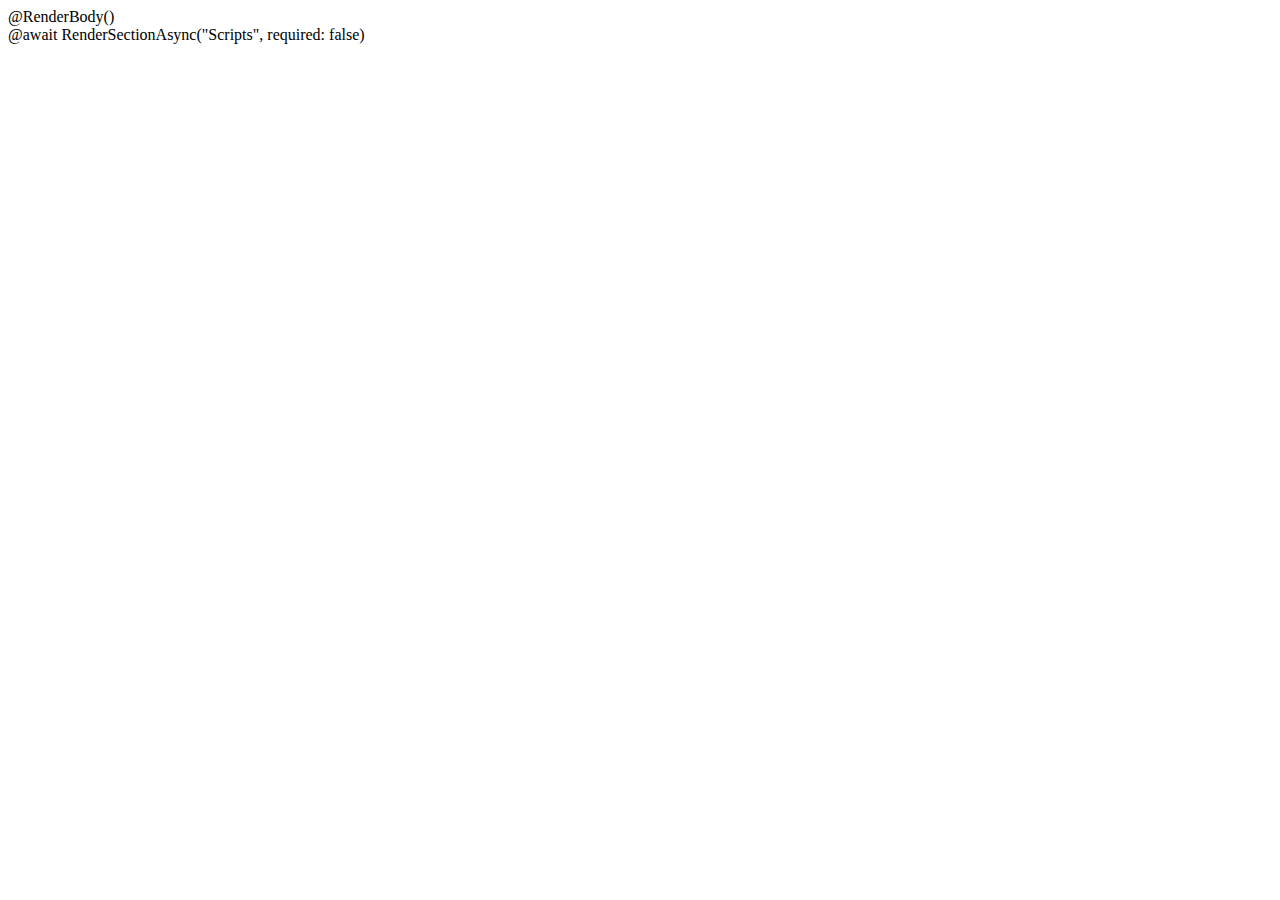
==== Shared/_Layout.html @ 3763f81a "Add files via upload" ====
﻿<!DOCTYPE html>
<html lang="en">
<head>
    <meta charset="utf-8" />
    <meta name="viewport" content="width=device-width, initial-scale=1.0" />
    <title>@ViewData["Title"]</title>
    <link rel="stylesheet" href="~/lib/bootstrap/dist/css/bootstrap.min.css" />
    <link rel="stylesheet" href="~/css/site.css" asp-append-version="true" />
</head>
<body>
    <header>
        <nav class="navbar navbar-expand-sm navbar-toggleable-sm navbar-light bg-white border-bottom box-shadow mb-3">
        </nav>
    </header>
    <div class="container">
        <main role="main" class="pb-3">
            @RenderBody()
        </main>
    </div>

    <footer class="border-top footer text-muted">
    </footer>

    <script src="~/lib/jquery/dist/jquery.min.js"></script>
    <script src="~/lib/bootstrap/dist/js/bootstrap.bundle.min.js"></script>
    <script src="~/js/site.js" asp-append-version="true"></script>

    @await RenderSectionAsync("Scripts", required: false)
</body>
</html>
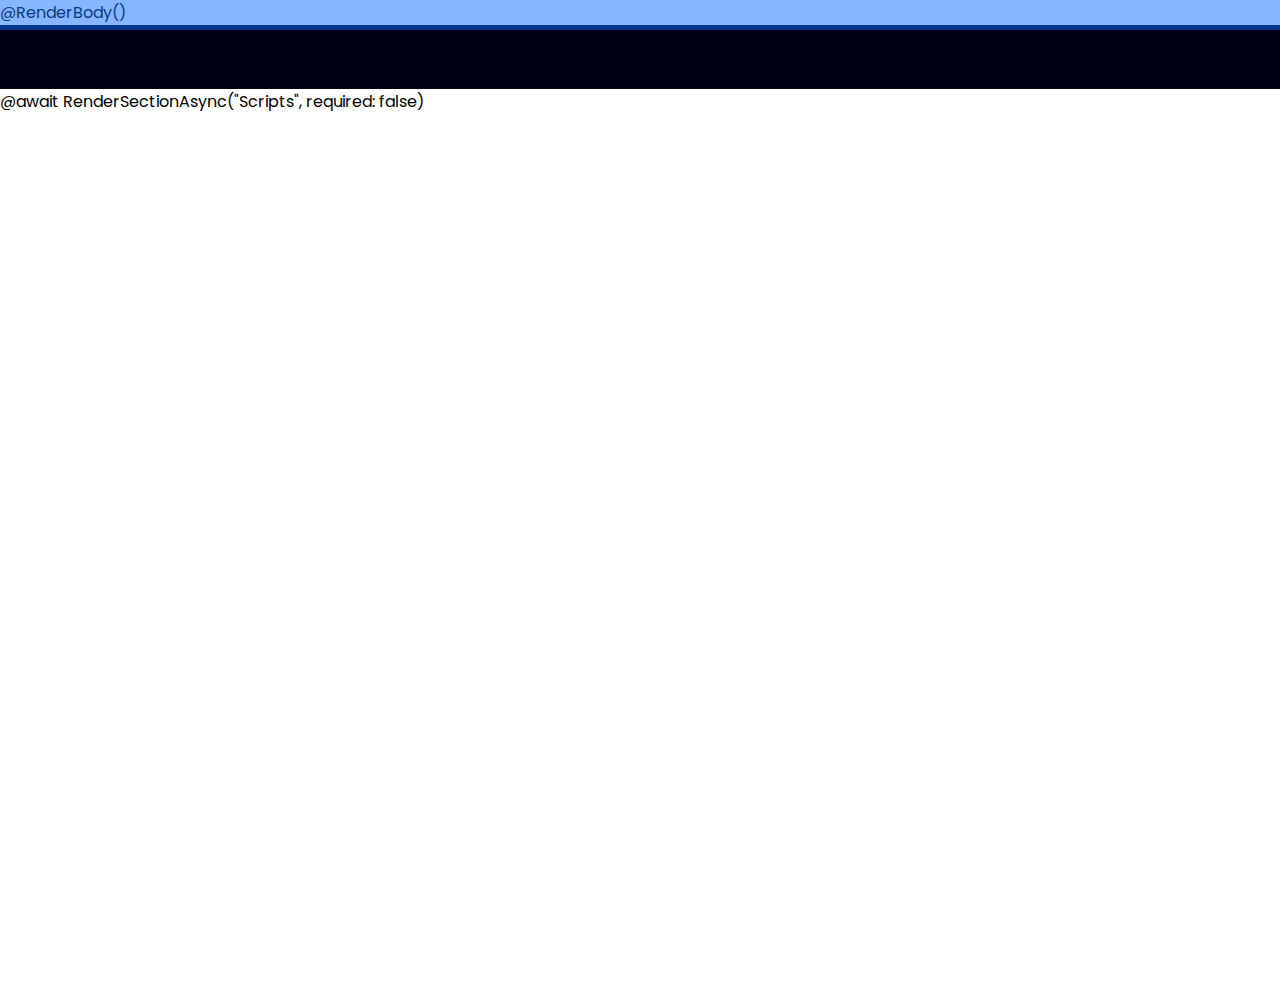
==== commit 2a010310: "Update _Layout.html" ====
--- a/Shared/_Layout.html
+++ b/Shared/_Layout.html
@@ -5,7 +5,7 @@
     <meta name="viewport" content="width=device-width, initial-scale=1.0" />
     <title>@ViewData["Title"]</title>
     <link rel="stylesheet" href="~/lib/bootstrap/dist/css/bootstrap.min.css" />
-    <link rel="stylesheet" href="~/css/site.css" asp-append-version="true" />
+    <link rel="stylesheet" href="/css/site.css" asp-append-version="true" />
 </head>
 <body>
     <header>
@@ -27,4 +27,4 @@
 
     @await RenderSectionAsync("Scripts", required: false)
 </body>
-</html>+</html>
--- a/css/site.css
+++ b/css/site.css
@@ -0,0 +1,716 @@
+@import url('https://fonts.googleapis.com/css2?family=Poppins:ital,wght@0,100;0,200;0,300;0,400;0,500;0,600;0,700;0,800;0,900;1,100;1,200;1,300;1,400;1,500;1,600;1,700;1,800;1,900&display=swap');
+
+* {
+    margin: 0;
+    padding: 0;
+    box-sizing: border-box;
+    font-family: 'Poppins', sans-serif;
+    scroll-behavior: smooth;
+}
+
+section {
+    padding: 100px 200px;
+}
+
+.main {
+    position: relative;
+    width: 100%;
+    min-height: 100vh;
+    display: flex;
+    align-items: center;
+    background: url(images/bg.jpg)no-repeat;
+    background-size: cover;
+    background-position: center;
+    background-attachment: fixed;
+}
+
+    .main .content {
+        max-width: 800px;
+    }
+
+        .main .content h2 {
+            color: #0dcaf0;
+            font-size: 2em;
+            font-weight: 500;
+        }
+
+            .main .content h2 span {
+                font-size: 2.8em;
+                font-weight: 600;
+            }
+
+.animated-text {
+    position: relative;
+    height: 70px;
+    overflow: hidden;
+}
+
+    .animated-text h3 {
+        color: #4e9eff;
+        font-size: 3em;
+        font-weight: 700;
+        line-height: 70px;
+        letter-spacing: 1px;
+    }
+
+        .animated-text h3:nth-child(1) {
+            animation: text-move 10s infinite;
+        }
+
+@keyframes text-move {
+    0% {
+        margin-top: 0;
+    }
+
+    25% {
+        margin-top: -70px;
+    }
+
+    50% {
+        margin-top: -140px;
+    }
+
+    75% {
+        margin-top: -70px;
+    }
+
+    100% {
+        margin-top: 0;
+    }
+}
+
+.btn {
+    color: #fff;
+    background: #3a6cf4;
+    font-size: 1em;
+    font-weight: 600;
+    display: inline-block;
+    padding: 10px 20px;
+    text-transform: uppercase;
+    text-decoration: none;
+    letter-spacing: 1px;
+    border-radius: 2px;
+    margin-top: 30px;
+    transition: 0.5s ease;
+}
+
+    .btn:hover {
+        background: #23e8f6;
+    }
+
+.media-icons {
+    margin-top: 50px;
+}
+
+    .media-icons a {
+        color: #000;
+        font-size: 25px;
+        margin-right: 30px;
+    }
+
+header {
+    z-index: 999;
+    position: fixed;
+    background: rgba(13, 110, 253, 0.5);
+    top: 0;
+    left: 0;
+    width: 100%;
+    padding: 15px 200px;
+    display: flex;
+    justify-content: space-between;
+    align-items: center;
+    transition: 0.5s ease;
+}
+
+    header.sticky {
+        background: #3a6cf4;
+        padding: 10px 200px;
+    }
+
+    header .brand {
+        color: #fff;
+        font-size: 1.8em;
+        font-weight: 700;
+        text-transform: uppercase;
+        text-decoration: none;
+        margin-right: 20px;
+    }
+        header.brand:hover {
+            color: #3a6cf4;
+        }
+
+    header .navigation {
+        position: relative;
+    }
+
+        header .navigation a {
+            color: #fff;
+            font-size: 1em;
+            font-weight: 500;
+            text-decoration: none;
+            margin-left: 30px;
+        }
+
+            header .navigation a:hover {
+                color: #3a6cf4;
+            }
+
+    header.sticky .navigation a:hover {
+        color: #000;
+    }
+
+body {
+    min-height: 110vh;
+}
+
+.title {
+    width: 100%;
+    display: flex;
+    justify-content: center;
+    align-items: center;
+    flex-direction: column;
+}
+
+.section-title {
+    position: relative;
+    color: #3a6cf4;
+    font-size: 2.2em;
+    font-weight: 800;
+    margin-bottom: 60px;
+}
+
+    .section-title:before {
+        content: '';
+        position: absolute;
+        top: 56px;
+        left: 50%;
+        width: 140px;
+        height: 4px;
+        background: #3a6cf4;
+        transform: translateX(-50%);
+    }
+
+    .section-title:after {
+        content: '';
+        position: absolute;
+        top: 50px;
+        left: 50%;
+        width: 15px;
+        height: 15px;
+        border-radius: 50%;
+        background: #3a6cf4;
+        transform: translateX(-50%);
+    }
+
+.about .content {
+    position: relative;
+    width: 100%;
+    display: flex;
+    justify-content: space-between;
+    margin-top: 20px;
+}
+
+    .about .content .col-left {
+        position: relative;
+        width: 45%;
+    }
+
+    .about .content .col-right {
+        position: relative;
+        width: 50%;
+    }
+
+    .about .content .col-left .img-card {
+        position: relative;
+        width: 100%;
+        min-height: 450px;
+    }
+
+        .about .content .col-left .img-card img {
+            position: absolute;
+            top: 0;
+            left: 0;
+            width: 100%;
+            height: 100%;
+            object-fit: cover;
+            border-radius: 10px;
+        }
+
+    .about .content .col-right .content-title {
+        font-size: 2em;
+        font-weight: 800;
+        margin-bottom: 20px;
+    }
+
+    .about .content .col-right .paragraph-text {
+        font-size: 1em;
+    }
+
+.skills {
+    background: #000016;
+}
+
+    .skills .content {
+        position: relative;
+        width: 100%;
+        display: flex;
+        justify-content: space-between;
+        color: #fff;
+        margin-top: 20px;
+    }
+
+        .skills .content .col-left {
+            position: relative;
+            width: 46%;
+        }
+
+            .skills .content .col-left .content-title {
+                margin-bottom: 20px;
+            }
+
+        .skills .content .col-right {
+            position: relative;
+            width: 46%;
+        }
+
+            .skills .content .col-right .bar {
+                margin-bottom: 15px;
+                padding: 10px;
+            }
+
+                .skills .content .col-right .bar .info {
+                    display: flex;
+                    align-items: center;
+                    justify-content: space-between;
+                    margin-bottom: 5px;
+                }
+
+                    .skills .content .col-right .bar .info span {
+                        font-size: 18px;
+                        font-weight: 500;
+                    }
+
+                .skills .content .col-right .bar .line {
+                    position: relative;
+                    width: 100%;
+                    height: 15px;
+                    background: #ccc;
+                    border-radius: 2px;
+                }
+
+                    .skills .content .col-right .bar .line:before {
+                        content: '';
+                        position: absolute;
+                        height: 100%;
+                        top: 0;
+                        left: 0;
+                        border-radius: 2px;
+                    }
+
+                .skills .content .col-right .bar .html:before {
+                    width: 95%;
+                    background: #e45126;
+                }
+
+                .skills .content .col-right .bar .css:before {
+                    width: 90%;
+                    background: #0c73b8;
+                }
+
+                .skills .content .col-right .bar .javascript:before {
+                    width: 80%;
+                    background: #e3a324;
+                }
+
+                .skills .content .col-right .bar .C:before {
+                    width: 85%;
+                    background: #30dd6d;
+                }
+
+                .skills .content .col-right .bar .cpp:before {
+                    width: 85%;
+                    background: #6d7eb8;
+                }
+                .skills .content .col-right .bar .py:before {
+                    width: 85%;
+                    background: #b26db8;
+                }
+
+
+.services .content {
+    display: flex;
+    justify-content: center;
+    flex-wrap: wrap;
+    flex-direction: row;
+    margin-top: 20px;
+}
+
+.title p {
+    font-size: 1em;
+    width: 80%;
+}
+
+.services .content .card {
+    background: #fff;
+    width: 340px;
+    margin: 10px;
+    padding: 25px;
+    justify-content: center;
+    align-items: center;
+    flex-direction: column;
+    box-shadow: 0 5px 25px rgba(1 1 1 / 15%);
+    border-radius: 10px;
+}
+
+    .services .content .card .service-icon {
+        color: #3a6cf4;
+        font-size: 8em;
+        text-align: center;
+        transition: transform 0.5s ease;
+    }
+
+    .services .content .card:hover .service-icon {
+        transform: translateY(-10px);
+    }
+
+    .services .content .card .info {
+        text-align: center;
+    }
+
+        .services .content .card .info h3 {
+            color: #3a6cf4;
+            font-size: 1.2em;
+            font-weight: 700;
+            margin: 10px;
+        }
+
+.work {
+    background: #000016;
+}
+
+    .work .content {
+        display: flex;
+        justify-content: center;
+        flex-direction: row;
+        flex-wrap: wrap;
+        margin-top: 20px;
+    }
+
+        .work .content .card {
+            width: 340px;
+            margin: 15px;
+            display: none;
+        }
+
+            .work .content .card .card-img {
+                position: relative;
+                width: 100%;
+                height: 260px;
+                overflow: hidden;
+                border-radius: 10px;
+            }
+            .work .content .card .card-text {
+                padding: 10px;
+                text-align: center;
+                color: #000;
+            }
+
+                .work .content .card .card-img img {
+                    position: absolute;
+                    top: 0;
+                    left: 0;
+                    width: 100%;
+                    height: auto;
+                    object-fit: cover;
+                    border-radius: 10px;
+                    transition: 0.5s ease;
+                }
+
+            .work .content .card.active {
+                display: block;
+            }
+
+            .work .content .card .card-img img:hover {
+                transform: scale(1.2);
+            }
+
+.contact .content {
+    display: flex;
+    justify-content: center;
+    flex-wrap: wrap;
+    flex-direction: column;
+    margin-top: 20px;
+}
+
+    .contact .content .row {
+        display: flex;
+        justify-content: center;
+        flex-wrap: wrap;
+        flex-direction: row;
+    }
+
+        .contact .content .row .card {
+            background: #fff;
+            width: 240px;
+            margin: 20px;
+            padding: 25px;
+            display: flex;
+            justify-content: center;
+            align-items: center;
+            flex-direction: column;
+            box-shadow: 0 5px 25px rgba(1 1 1 / 15%);
+            border-radius: 10px;
+        }
+
+            .contact .content .row .card .contact-icon {
+                color: #3a6cf4;
+                font-size: 4em;
+                text-align: center;
+                transition: transform 0.5s ease;
+            }
+
+            .contact .content .row .card:hover .contact-icon {
+                transform: translateY(-10px);
+            }
+
+            .contact .content .row .card .info {
+                text-align: center;
+            }
+
+                .contact .content .row .card .info h3 {
+                    color: #111;
+                    font-size: 1.2em;
+                    font-weight: 700;
+                    margin: 10px;
+                }
+
+                .contact .content .row .card .info span {
+                    color: #666;
+                    font-weight: 500;
+                }
+
+.contact-form {
+    background: #fff;
+    max-width: 600px;
+    margin-top: 50px;
+    padding: 50px;
+    border-radius: 10px;
+    box-shadow: 0 5px 25px rgba(1 1 1 / 15%);
+}
+
+    .contact-form h3 {
+        color: #111;
+        font-size: 1.6em;
+        font-weight: 600;
+        text-align: center;
+        margin-bottom: 40px;
+    }
+
+    .contact-form .input-box {
+        position: relative;
+        width: 100%;
+        margin-bottom: 20px;
+    }
+
+        .contact-form .input-box input,
+        .contact-form .input-box textarea {
+            color: #111;
+            width: 100%;
+            padding: 10px;
+            font-size: 1em;
+            font-weight: 400;
+            outline: none;
+            border: 1px solid #111;
+            border-radius: 5px;
+            resize: none;
+        }
+
+        .contact-form .input-box .send-btn {
+            color: #fff;
+            background: #3a6cf4;
+            display: inline-block;
+            font-size: 1.1em;
+            font-weight: 500;
+            text-transform: uppercase;
+            letter-spacing: 2px;
+            width: 100%;
+            border: none;
+            cursor: pointer;
+            transition: 0.5s ease;
+        }
+
+            .contact-form .input-box .send-btn:hover {
+                background: #235bf6;
+            }
+
+.footer {
+    background: #000016;
+    color: #fff;
+    text-align: center;
+    padding: 2em;
+}
+
+    .footer .footer-title {
+        font-size: 20px;
+        font-weight: 600;
+    }
+
+    .footer p {
+        font-size: 16px;
+        margin-top: 10px;
+    }
+
+        .footer p a {
+            color: #3a6cf4;
+            font-weight: 600;
+            text-decoration: none;
+        }
+
+@media (max-width: 1040px) {
+    header {
+        padding: 12px 20px;
+    }
+
+        header.sticky {
+            padding: 10px 20px;
+        }
+
+        header .navigation {
+            display: none;
+        }
+
+            header .navigation.active {
+                z-index: 888;
+                position: fixed;
+                background: #fff;
+                top: 0;
+                right: 0;
+                width: 380px;
+                height: 100%;
+                display: flex;
+                justify-content: center;
+                align-items: center;
+                flex-direction: column;
+                box-shadow: 0 5px 25px rgba(1 1 1 / 15%);
+                transition: 0.3s ease;
+            }
+
+            header .navigation a {
+                color: #000;
+                font-size: 1.2em;
+                margin: 10px;
+                padding: 0 20px;
+                border-radius: 20px;
+            }
+
+                header .navigation a:hover {
+                    background: #3a6cf4;
+                    color: #fff;
+                    transition: 0.3s ease;
+                }
+
+    .menu-btn {
+        position: absolute;
+        background: url(images/menu.png)no-repeat;
+        background-size: 30px;
+        background-position: center;
+        width: 40px;
+        height: 40px;
+        right: 0;
+        margin: 0 20px;
+        cursor: pointer;
+        transition: 0.3s ease;
+    }
+
+        .menu-btn.active {
+            z-index: 999;
+            background: url(images/close.png)no-repeat;
+            background-size: 25px;
+            background-position: center;
+            transition: 0.3s ease;
+            filter: invert(1);
+        }
+
+    section {
+        padding: 80px 20px;
+    }
+
+    .main .content h2 {
+        font-size: 1em;
+    }
+
+    .animated-text h3 {
+        font-size: 2.2em;
+    }
+
+    .section-title {
+        font-size: 1.8em;
+    }
+
+    .about .content {
+        flex-direction: column;
+    }
+
+        .about .content .column {
+            position: relative;
+            width: 100%;
+        }
+
+        .about .content .col-right {
+            margin-top: 40px;
+        }
+
+    .skills .content {
+        flex-direction: column;
+    }
+
+        .skills .content .column {
+            position: relative;
+            width: 100%;
+        }
+
+        .skills .content .col-right {
+            margin-top: 40px;
+        }
+
+    .contact-form {
+        padding: 35px 40px;
+    }
+}
+
+.scrollToTop-btn {
+    z-index: 999;
+    position: fixed;
+    background: #3a6cf4;
+    color: #fff;
+    width: 45px;
+    height: 45px;
+    right: 0;
+    bottom: 10px;
+    font-size: 22px;
+    text-align: center;
+    line-height: 45px;
+    border-radius: 3px;
+    cursor: pointer;
+    pointer-events: none;
+    opacity: 0;
+    transition: all 0.3s ease;
+}
+
+    .scrollToTop-btn.active {
+        right: 20px;
+        opacity: 1;
+        pointer-events: auto;
+    }
+
+.reveal {
+    position: relative;
+    transform: translateY(50px);
+    opacity: 0;
+    transition: all 1.5s ease;
+}
+
+    .reveal.active {
+        transform: translateY(0);
+        opacity: 1;
+    }
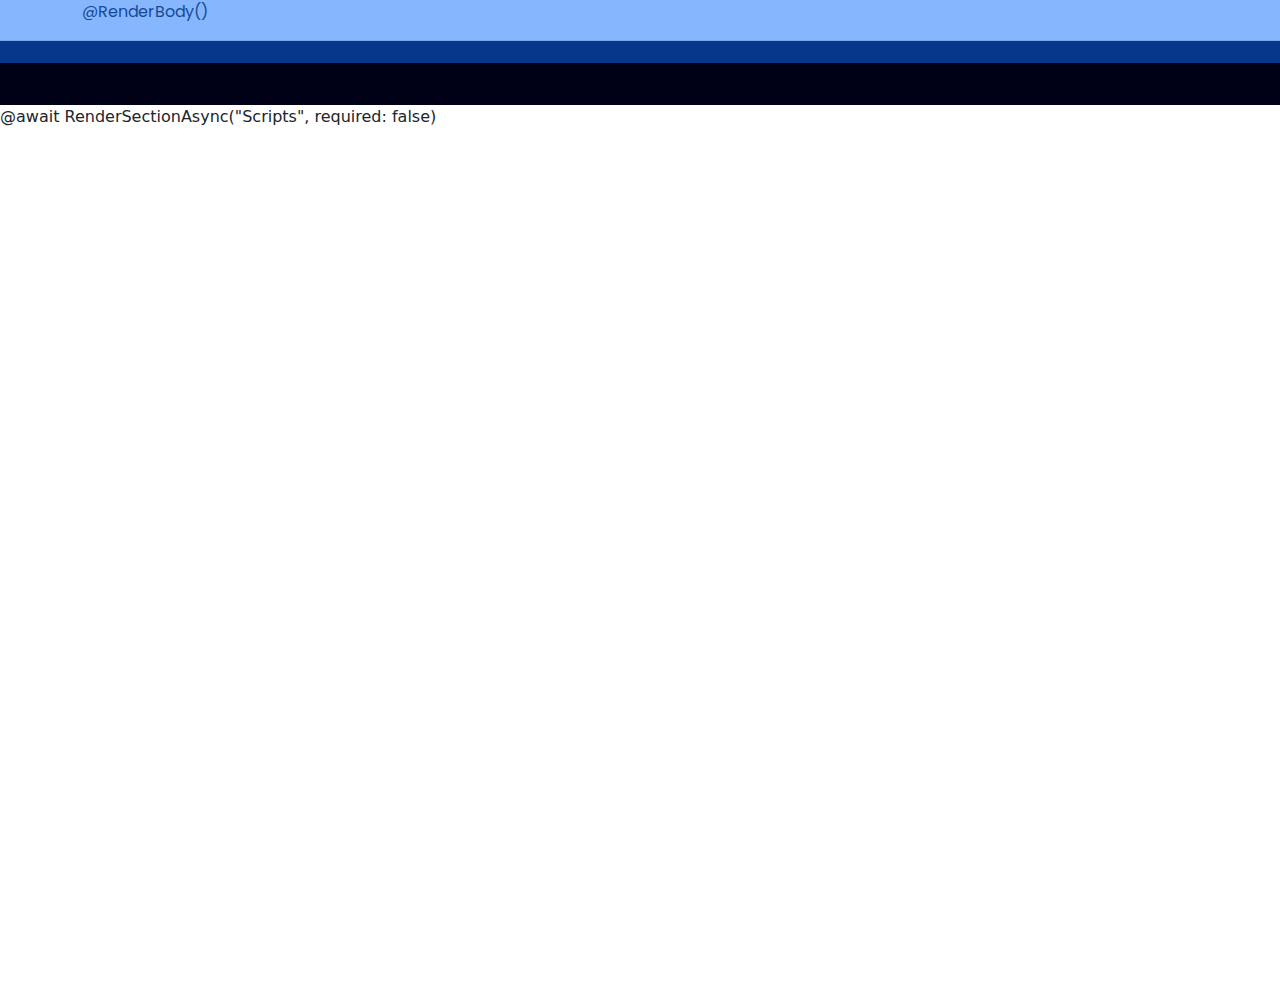
==== commit 3b03f7a8: "Update _Layout.html" ====
--- a/Shared/_Layout.html
+++ b/Shared/_Layout.html
@@ -4,7 +4,7 @@
     <meta charset="utf-8" />
     <meta name="viewport" content="width=device-width, initial-scale=1.0" />
     <title>@ViewData["Title"]</title>
-    <link rel="stylesheet" href="~/lib/bootstrap/dist/css/bootstrap.min.css" />
+    <link rel="stylesheet" href="/lib/bootstrap/dist/css/bootstrap.min.css" />
     <link rel="stylesheet" href="/css/site.css" asp-append-version="true" />
 </head>
 <body>
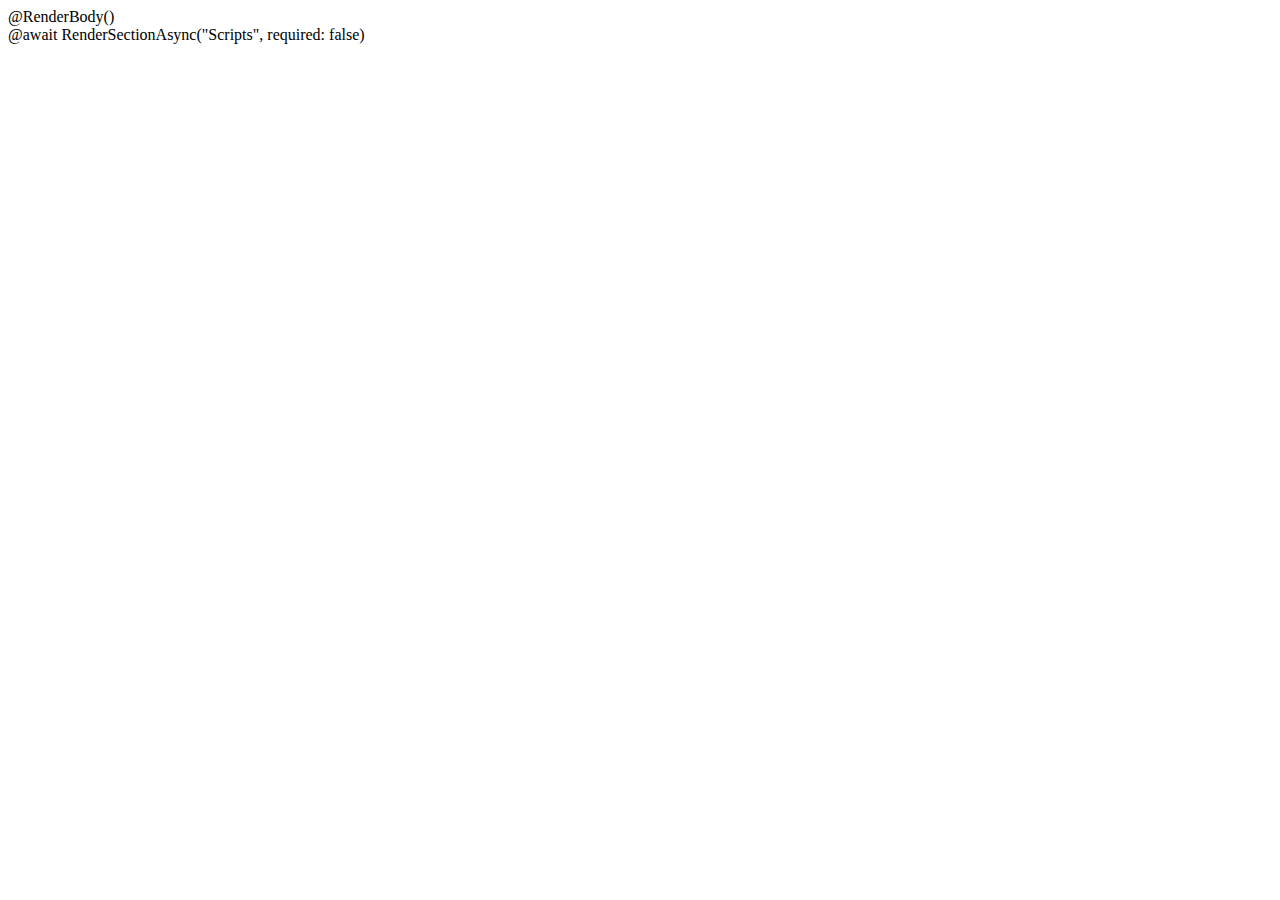
==== commit f7e4cf28: "Update _Layout.html" ====
--- a/Shared/_Layout.html
+++ b/Shared/_Layout.html
@@ -4,8 +4,8 @@
     <meta charset="utf-8" />
     <meta name="viewport" content="width=device-width, initial-scale=1.0" />
     <title>@ViewData["Title"]</title>
-    <link rel="stylesheet" href="/lib/bootstrap/dist/css/bootstrap.min.css" />
-    <link rel="stylesheet" href="/css/site.css" asp-append-version="true" />
+    <link rel="stylesheet" href="lib/bootstrap/dist/css/bootstrap.min.css" />
+    <link rel="stylesheet" href="css/site.css" asp-append-version="true" />
 </head>
 <body>
     <header>
@@ -21,9 +21,9 @@
     <footer class="border-top footer text-muted">
     </footer>
 
-    <script src="~/lib/jquery/dist/jquery.min.js"></script>
-    <script src="~/lib/bootstrap/dist/js/bootstrap.bundle.min.js"></script>
-    <script src="~/js/site.js" asp-append-version="true"></script>
+    <script src="lib/jquery/dist/jquery.min.js"></script>
+    <script src="lib/bootstrap/dist/js/bootstrap.bundle.min.js"></script>
+    <script src="js/site.js" asp-append-version="true"></script>
 
     @await RenderSectionAsync("Scripts", required: false)
 </body>
